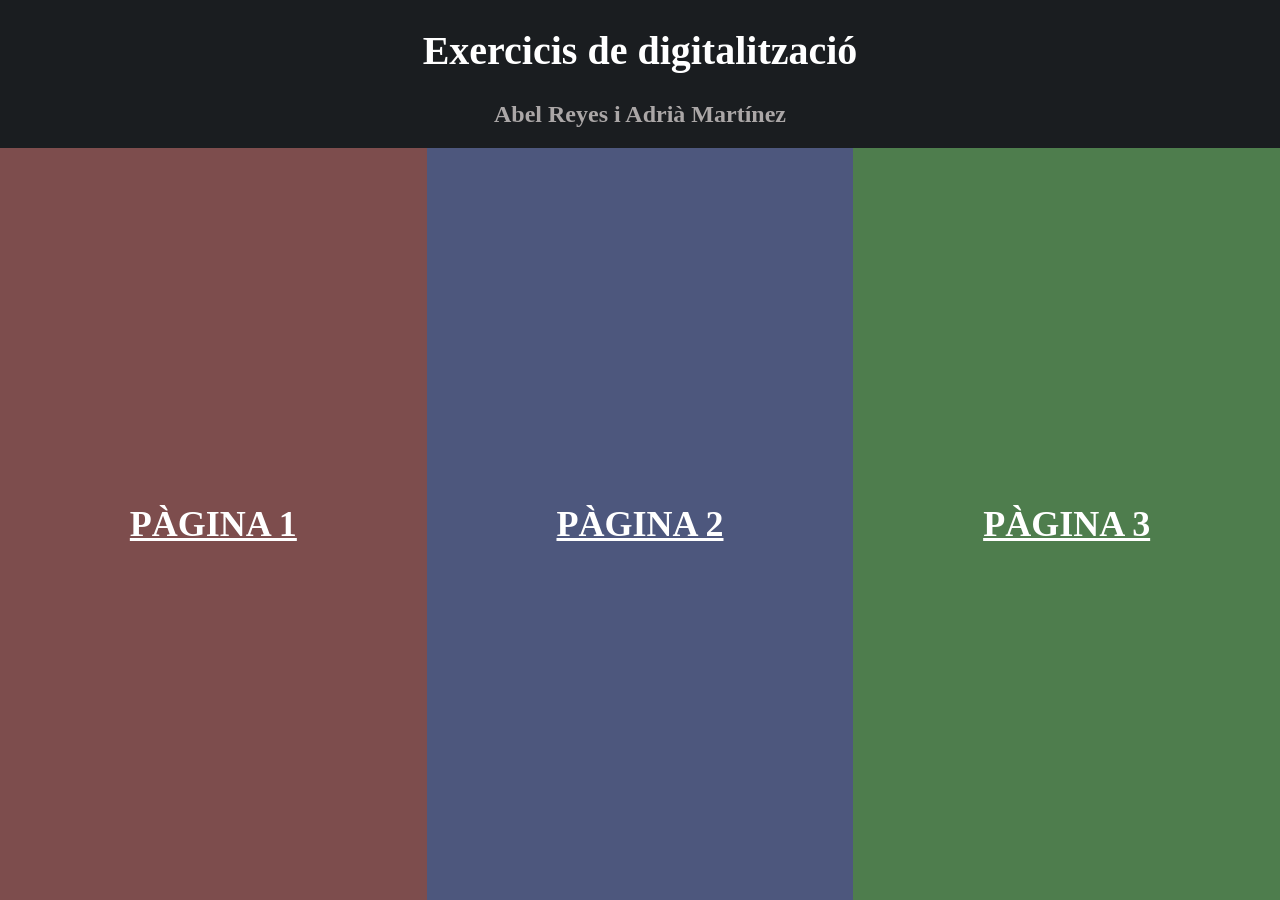
==== index.html @ 05292c55 "subir archivos" ====
<!DOCTYPE html>
<html lang="en">
<head>
    <meta charset="UTF-8">
    <title>INDEX</title>
    <link rel="stylesheet" href="index.css">
</head>
<body>

<header>
    <h1>Exercicis de digitalització</h1>
    <h2>Abel Reyes i Adrià Martínez</h2>
</header>

<div id="container">
    <div id="pag1">
        <a href="pagina1.html"><b>PÀGINA 1</b></a>
    </div>

    <div id="pag2">
        <a href="pagina2.html"><b>PÀGINA 2</b></a>
    </div>

    <div id="pag3">
        <a href="pagina3.html"><b>PÀGINA 3</b></a>
    </div>
</div>

</body>
</html>
---- index.css ----
body{
    margin: 0;
    padding: 0;
    border: 0;

    background-color: #1a1d20;

    display: flex;
    flex-direction: column;

    width: 100vw;
    height: 100vh;
}

header{
    text-align: center;
}

h1{color: white; font-size: 40px}
h2{color: #aba7a7}

#container{
    display: flex;
    flex-direction: row;
    height: 100%;
    width: 100%;
}

#pag1{
    background-color: #7d4d4d;
    height: 100%;
    width: 33.333%;
}
#pag2{
    background-color: #4d577d;
    height: 100%;
    width: 33.333%;
}
#pag3{
     background-color: #4e7d4d;
    height: 100%;
    width: 33.333%;
}

div{
    text-align: center;
    justify-content: center;
    align-content: center;

    font-size: 36px;
}

a{
    color: white;
}
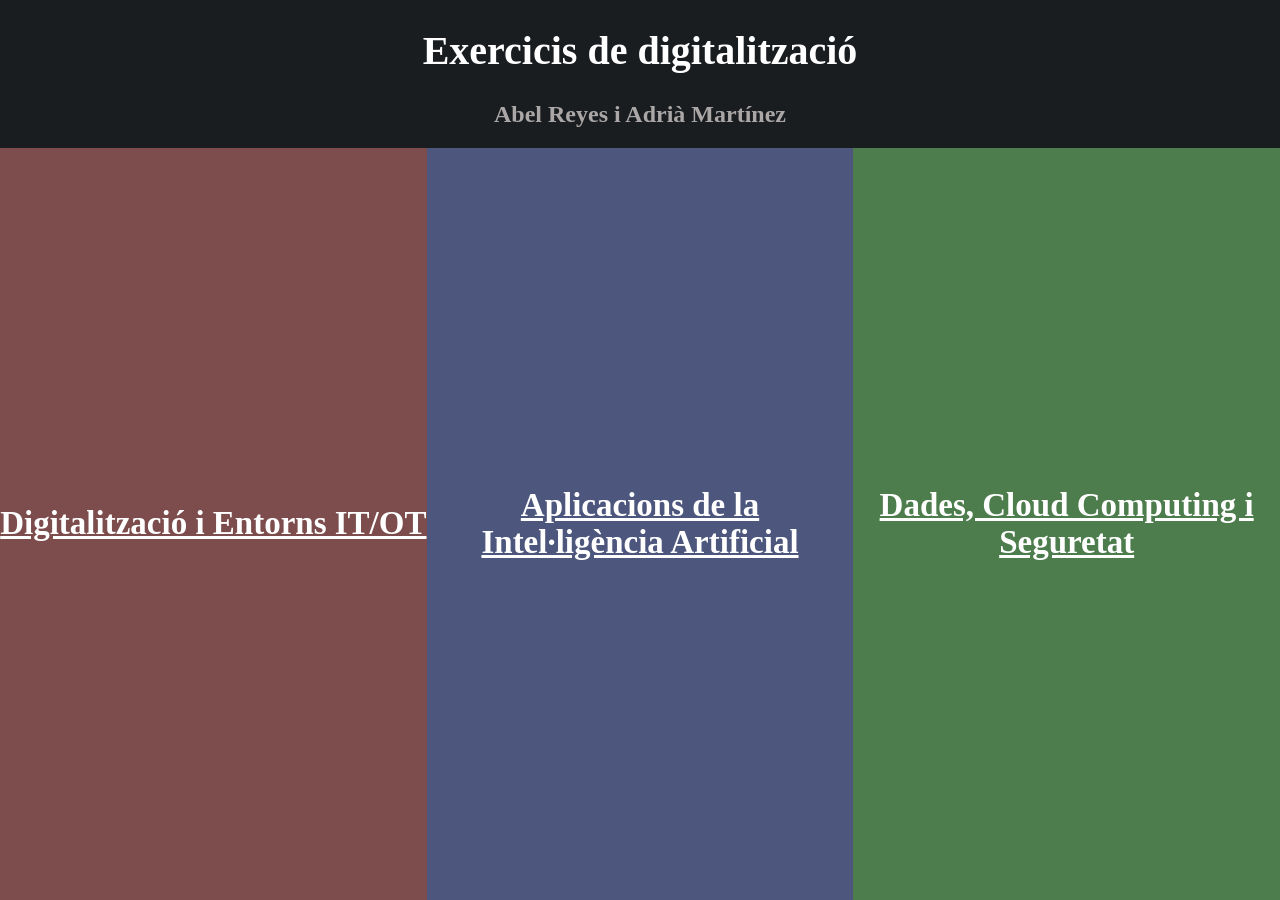
==== commit 600b186e: "colorines" ====
--- a/index.html
+++ b/index.html
@@ -14,15 +14,15 @@
 
 <div id="container">
     <div id="pag1">
-        <a href="pagina1.html"><b>PÀGINA 1</b></a>
+        <a href="pagina1.html"><b>Digitalització i Entorns IT/OT</b></a>
     </div>
 
     <div id="pag2">
-        <a href="pagina2.html"><b>PÀGINA 2</b></a>
+        <a href="pagina2.html"><b>Aplicacions de la Intel·ligència Artificial</b></a>
     </div>
 
     <div id="pag3">
-        <a href="pagina3.html"><b>PÀGINA 3</b></a>
+        <a href="pagina3.html"><b>Dades, Cloud Computing i Seguretat </b></a>
     </div>
 </div>
 
--- a/index.css
+++ b/index.css
@@ -47,7 +47,7 @@
     justify-content: center;
     align-content: center;
 
-    font-size: 36px;
+    font-size: 33px;
 }
 
 a{
